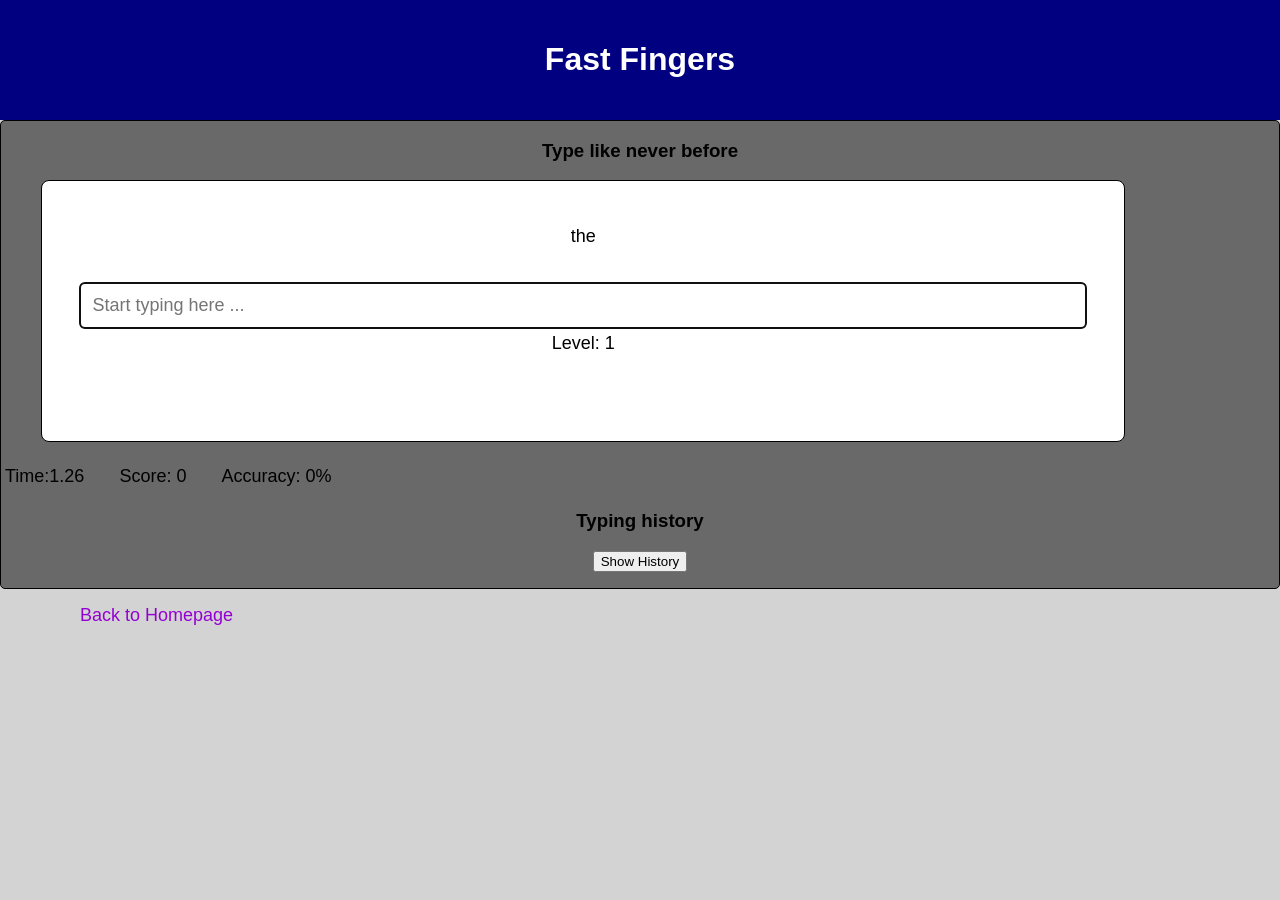
==== game.html @ e3b0943f "first commit" ====
<!DOCTYPE html>
<html lang="en">
<head>
    <meta charset="UTF-8">
    <meta name="viewport" content="width=device-width, initial-scale=1.0">
    <title>Fast-Fingers</title>
    <link href="https://fonts.googleapis.com/css2?family=Press+Start+2P&display=swap" rel="stylesheet">
    <link rel="stylesheet" href="./Styles/game.css">
</head>
<body>
    <header>
        <h1>Fast Fingers</h1>
    </header>
    <main class="main-content">
        <h3>Type like never before</h3>
        <section class="game-area">
            <div class="text-display" id="text-display"></div>
            <div class="text-input">
                <label for="user-input"></label>
                <input type="text" id="user-input" placeholder="Start typing here ...">
            </div>
            <div class="level">Level: <span id="level">1</span></div>
        </section>
        <section class="game-stats">
            <div class="timer">Time:<span id="timer">0.00</span></div>
            <div class="score"> Score: <span id="score">0</span></div>
            <div class="accuracy"> Accuracy: <span id="accuracy">0%</span> </div>
            <div class="username-display"></div>
        </section>
        <section class="history-section">
            <h3>Typing history</h3>
            <button id="show-history-btn">Show History</button>
            <ul id="history-list"></ul>
        </section>
    </main>
    <footer>
        <p><a href="./index.html">Back to Homepage</a></p>
    </footer>
    <script src="./src/Script.js"></script>
</body>
</html>
---- Styles/game.css ----
body{
    background-color:lightgray;
    font-family: sans-serif;
    margin: 0;
    display: flex;
    flex-direction: column;
    min-height: 100vh;
}
header{
    background-color: navy;
    color: white;
    padding: 20px;
    text-align: center;
}
.main-content{
 border: 1px solid black ;
 border-radius: 5px;
 background-color: dimgray;
  justify-content: center;
 align-content: center;
 text-align: center;
}
.game-area{
    background-color: white;
    border: 1px solid black;
    padding: 30px;
    border-radius: 8px;
    margin-bottom: 20px;
    width: 80%;
    height: 200px;
    text-align: center;
    justify-content: center;
    margin-left: 40px;
}
.level, .timer,.score, .accuracy{
    font-size: large;
    padding: 4px;
}
.text-display{
    font-size: large;
    margin-bottom: 20px;
    padding: 15px;
}
#user-input{
    width: 96%;
    padding: 12px;
    border: 1px solid black;
    border-radius: 5px;
    font-size: large;
}
.game-stats{
    display: flex;
    gap: 27px;
    margin-bottom: 10px;
}
footer a{
    margin-left: 60px;
    margin-top: 5px;
    padding: 20px;
    text-decoration: none;
    font-size: large;
    color: darkviolet;
}
.footer a :hover{
    text-decoration: underline;
    cursor: pointer;
}
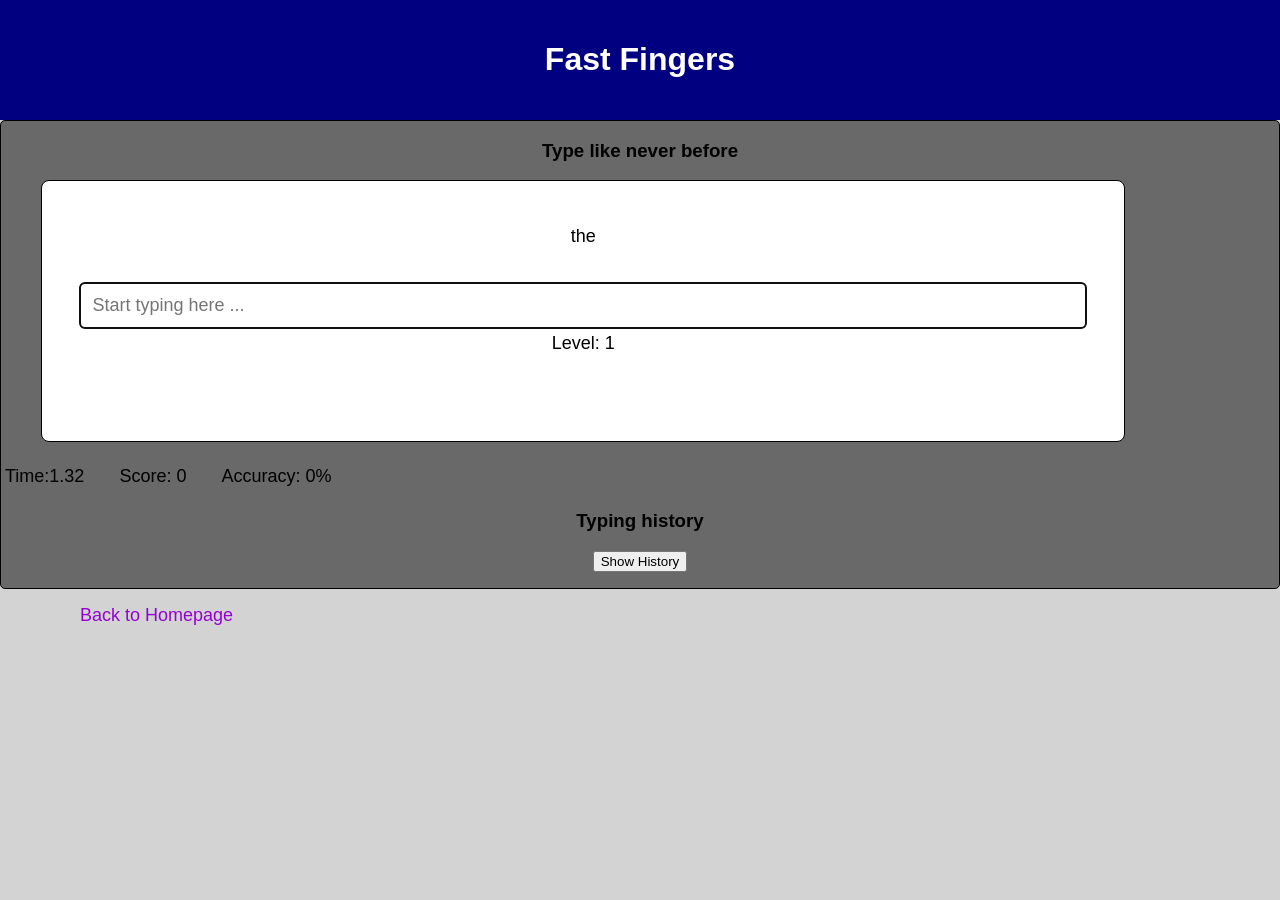
==== commit 6e0ead33: "updated link of index.html to index.css" ====
--- a/game.html
+++ b/game.html
@@ -4,7 +4,6 @@
     <meta charset="UTF-8">
     <meta name="viewport" content="width=device-width, initial-scale=1.0">
     <title>Fast-Fingers</title>
-    <link href="https://fonts.googleapis.com/css2?family=Press+Start+2P&display=swap" rel="stylesheet">
     <link rel="stylesheet" href="./Styles/game.css">
 </head>
 <body>
